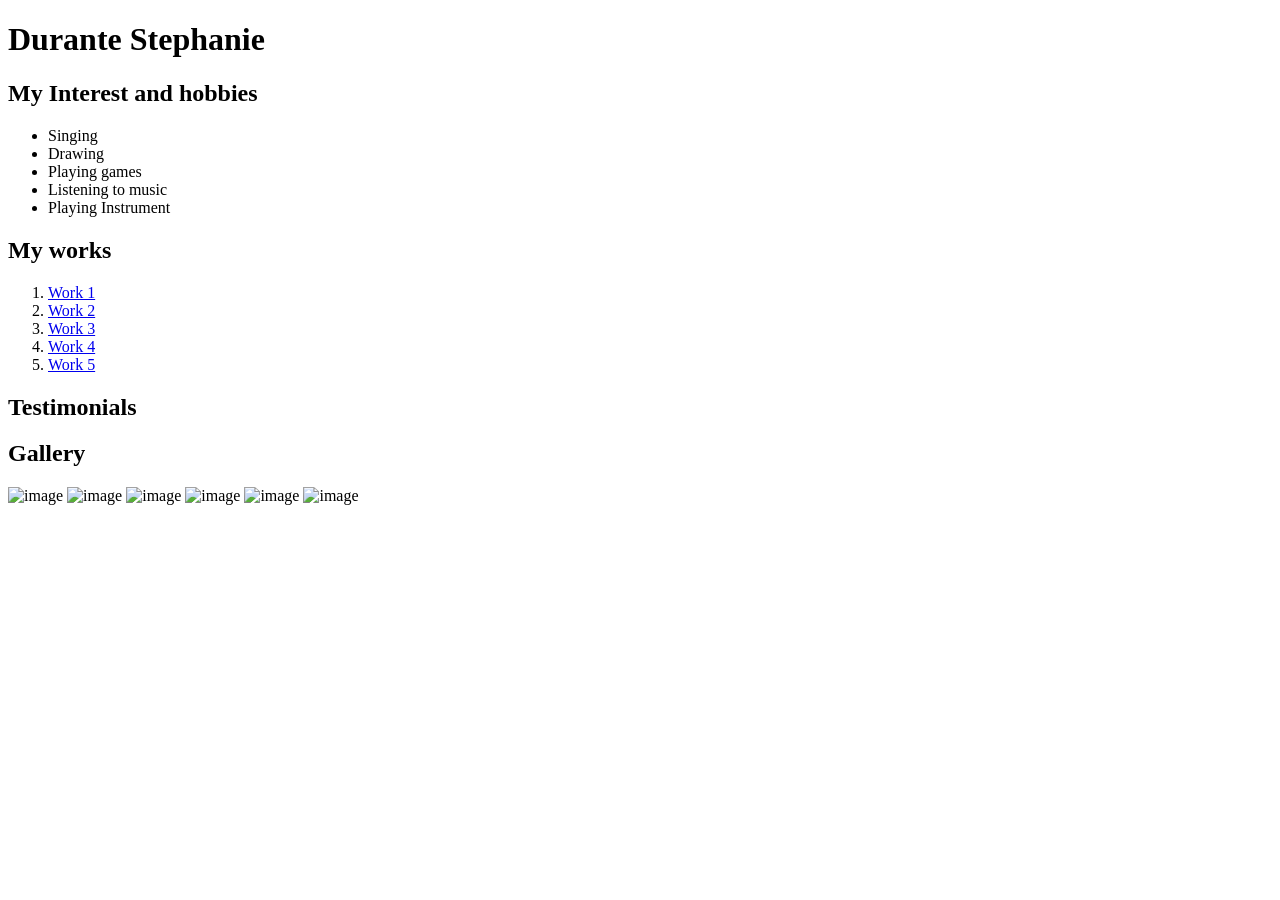
==== durante_stephanie/index.html @ 56b26ebd "add durante's index HTML file" ====
<!DOCTYPE html>
<html>
  <head>
    <link href="style.css" rel="stylesheet" />
    <title>Durante Stephanie</title>
  </head>

  <body>
    <div class="header">
      <h1>Durante Stephanie</h1>
    </div>

    <div class="interest">
      <h2>My Interest and hobbies</h2>
      <ul>
        <li>Singing</li>
        <li>Drawing</li>
        <li>Playing games</li>
        <li>Listening to music</li>
        <li>Playing Instrument</li>
      </ul>
    </div>

    <div class="works">
      <h2>My works</h2>
      <ol>
        <li><a href="./work1.html">Work 1</a></li>
        <li><a href="./work2.html">Work 2</a></li>
        <li><a href="./work3.html">Work 3</a></li>
        <li><a href="./work4.html">Work 4</a></li>
        <li><a href="./work5.html">Work 5</a></li>
      </ol>
    </div>

    <div class="testimonials">
      <h2>Testimonials</h2>
      <!--TO DO(Florido, Maydelyn): Add testimonial-->
      <!--TODO(Riomalos_Zyrrah Feil): Add Testemonials-->
      <!--TO DO(Siervo, Jallaine): Add testimonial-->
    </div>

    <div class="gallery">
      <h2>Gallery</h2>
      <img src="./image/picture_1.jpg" alt="image" />
      <img src="./image/picture_2.jpg" alt="image" />
      <img src="./image/picture_3.jpg" alt="image" />
      <img src="./image/picture_4.jpg" alt="image" />
      <img src="./image/picture_5.jpg" alt="image" />
      <img src="./image/picture_6.jpg" alt="image" />
    </div>
  </body>
</html>
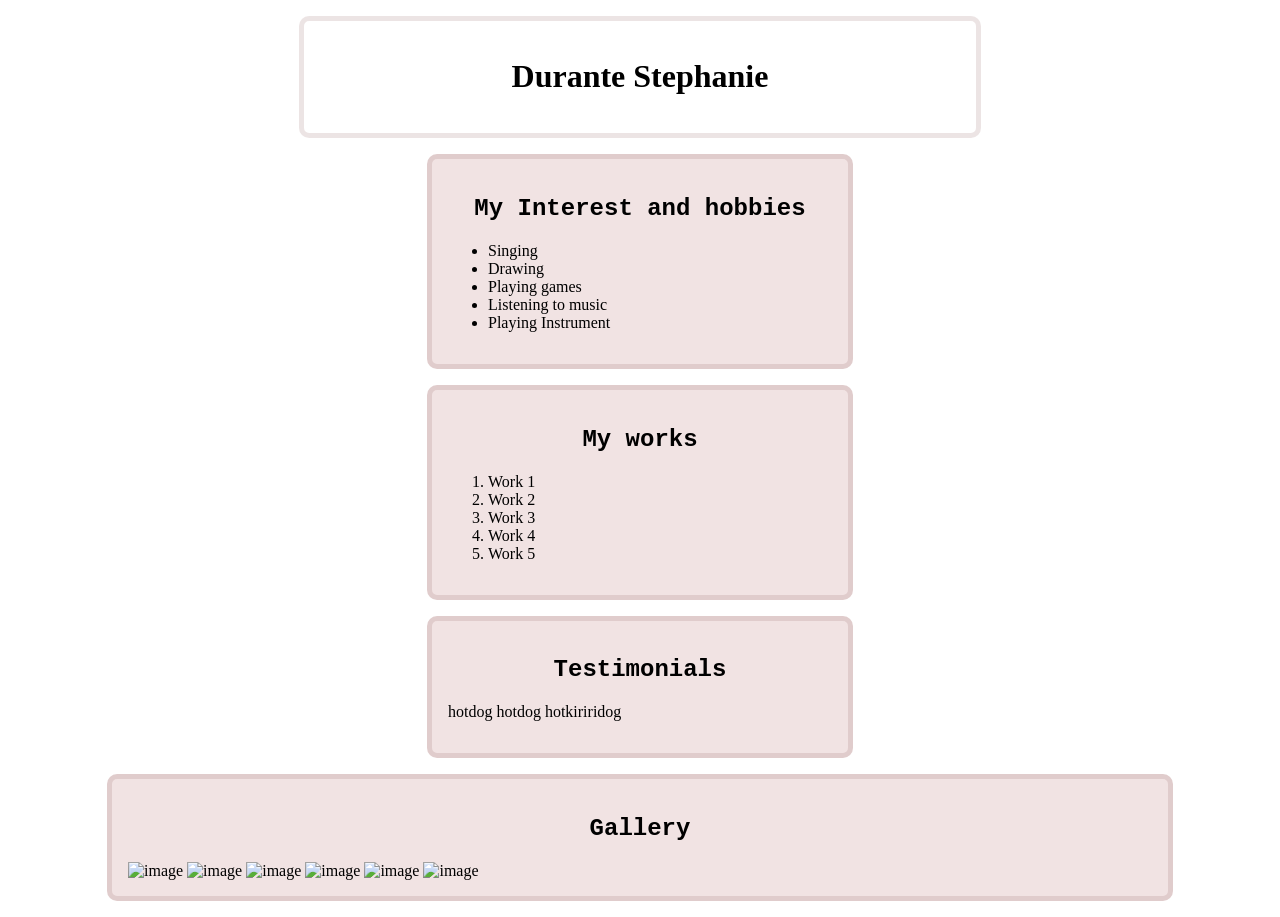
==== commit cbb94322: "add testemonial" ====
--- a/durante_stephanie/index.html
+++ b/durante_stephanie/index.html
@@ -34,7 +34,7 @@
 
     <div class="testimonials">
       <h2>Testimonials</h2>
-      <!--TO DO(Florido, Maydelyn): Add testimonial-->
+      <p>hotdog hotdog hotkiriridog</p>
       <!--TODO(Riomalos_Zyrrah Feil): Add Testemonials-->
       <!--TO DO(Siervo, Jallaine): Add testimonial-->
     </div>
--- a/durante_stephanie/style.css
+++ b/durante_stephanie/style.css
@@ -0,0 +1,54 @@
+body {
+  background-image: url(./image/background.gif);
+  align-items: center;
+  justify-content: center;
+  background-repeat: no-repeat;
+  background-blend-mode: overlay;
+  background-size: cover;
+  margin: 0;
+}
+
+.header {
+  background-image: url(./image/header.jpg);
+  width: 100 vw;
+  border: 5px solid rgba(113, 57, 52, 0.133);
+  text-align: center;
+}
+
+h2 {
+  font-family: "Courier New", Courier, monospace;
+  text-align: center;
+}
+
+div {
+  padding: 1rem;
+  max-width: 50%;
+  border-radius: 10px;
+  margin: 1rem auto;
+}
+
+.interest,
+.works,
+.testimonials {
+  justify-items: center;
+  border: 5px solid rgba(113, 57, 52, 0.133);
+  background-color: rgba(147, 51, 51, 0.133);
+  max-width: 30%;
+}
+
+.gallery {
+  justify-items: center;
+  border: 5px solid rgba(113, 57, 52, 0.133);
+  background-color: rgba(147, 51, 51, 0.133);
+  max-width: 80%;
+}
+
+img {
+  width: 200px;
+  height: 200px;
+}
+
+a {
+  color: black;
+  text-decoration: none;
+}
